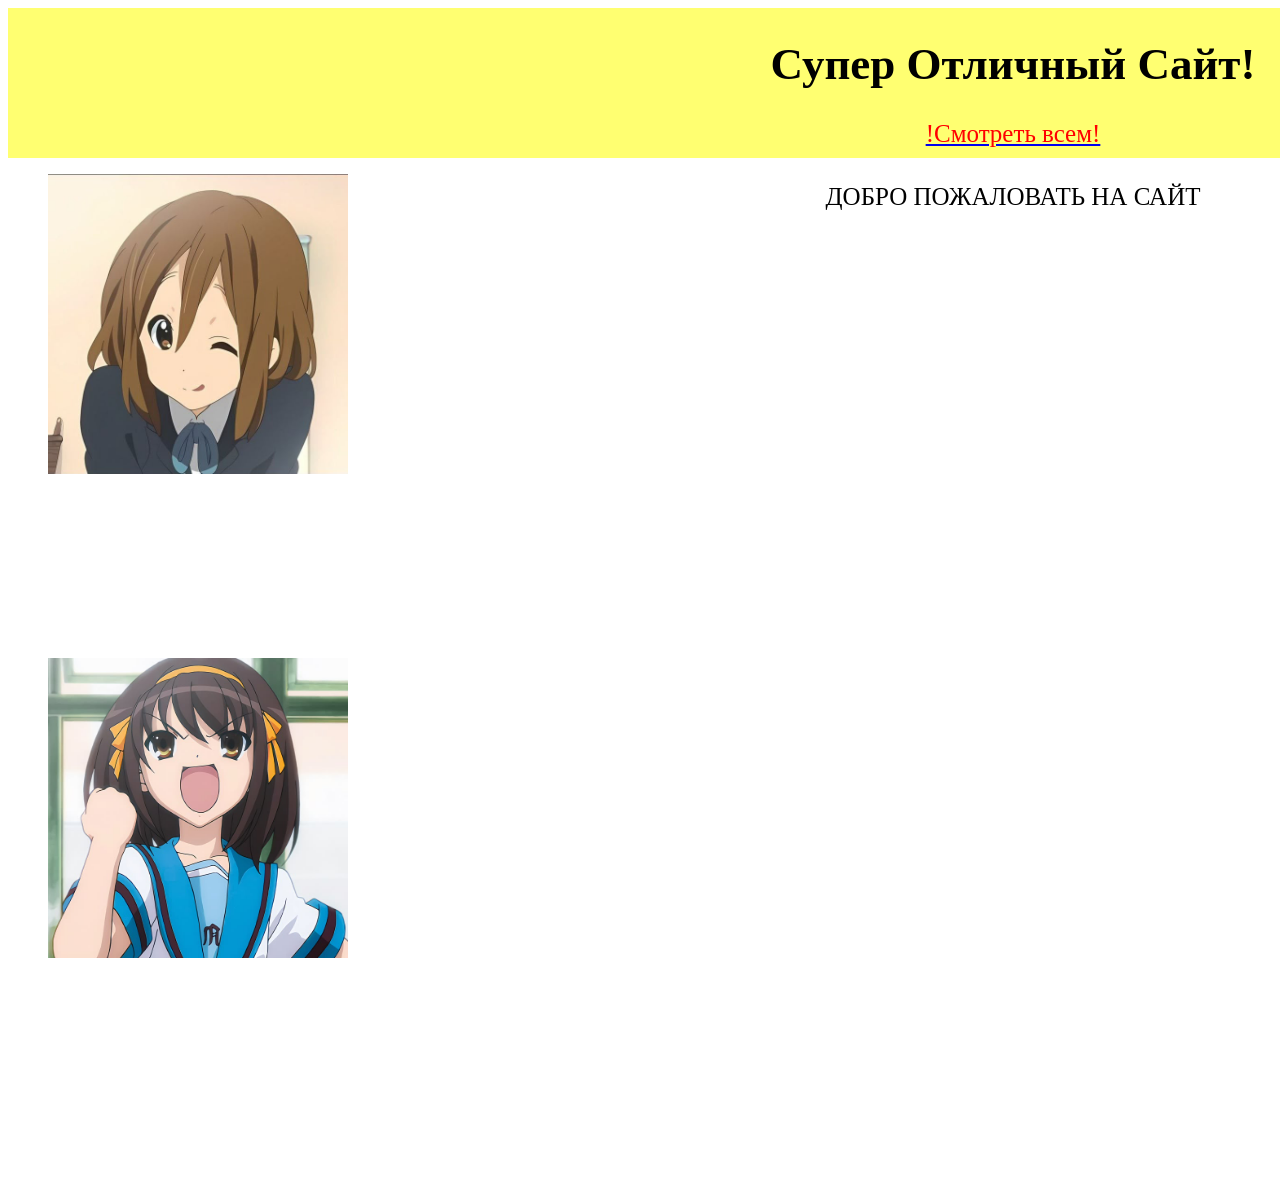
==== index.html @ 8b42d3da "Add files via upload" ====
<!DOCTYPE html>
<html lang="en">

<head>
    <meta charset="UTF-8">
    <meta name="viewport" content="width=device-width, initial-scale=1.0">
    <title>SuperOtlichiSait</title>
    <link rel="stylesheet" href="./styles/main.css">
</head>

<body>

    <div class="cont">

        <header class="shapka">

            <h1>Супер Отличный Сайт!</h1>
            <a class="look" href="./index2.html"><p>!Смотреть всем!</p></a>

        </header>

        <figure class="gallery1">

            <img class="Img Yui" src="./img/yui.jpg" alt="yui">
            <img class="Img Haruhi" src="./img/HaruhiSuzumiya.jpg" alt="Haruhi">

        </figure>

        <figure class="gallery2">

            <img class="Img Nana" src="./img/nana.jpg" alt="">
            <img class="Img Mikuru" src="./img/dante.png" alt="">

        </figure>

        <main class="glavnoe">

            <p>ДОБРО ПОЖАЛОВАТЬ НА САЙТ</p>

        </main>

        <footer class="konec">

            <p></p>

        </footer>

    </div>

</body>

</html>
---- styles/main.css ----
.cont {
    display: grid;
    /* border: 5px solid red; */
    grid-template-areas:
        "elem1 elem1 elem1"
        "elem2 elem3 elem4"
        "elem5 elem5 elem5";
}

/* Настройки шапки */
.shapka {
    height: 150px;
    grid-area: elem1;
    background-color: rgb(255, 255, 113);
    box-sizing: border-box;
}

.shapka>h1 {
    display: flex;
    justify-content: center;
    font-size: 45px;
}

.look>p {
    display: flex;
    justify-content: center;
    font-size: 25px;
    color: red;
}

/* Настройки главного */
.glavnoe {
    /* border: 5px solid red; */
    box-sizing: border-box;
    grid-area: elem3;
    margin: auto;
    width: 1250px;
    height: 1000px;
}

.glavnoe>p {
    display: flex;
    justify-content: center;
    align-items: center;
    font-size: 25px;
}

/* настройки конца */
.konec {
    grid-area: elem5;
}


/* настройка картинок */
.gallery1 {
    justify-content: center;
    display: grid;
    grid-area: elem2;
}

.gallery2 {
    justify-content: center;
    display: grid;
    grid-area: elem4;
}

.Img {
    width: 300px;
    height: 300px;
}

.Yui {
    grid-row: 1/2;
}

.Haruhi {
    grid-row: 2/3;
}

.Nana {
    grid-row: 1/2;
}

.dante {
    grid-row: 2/3;
}
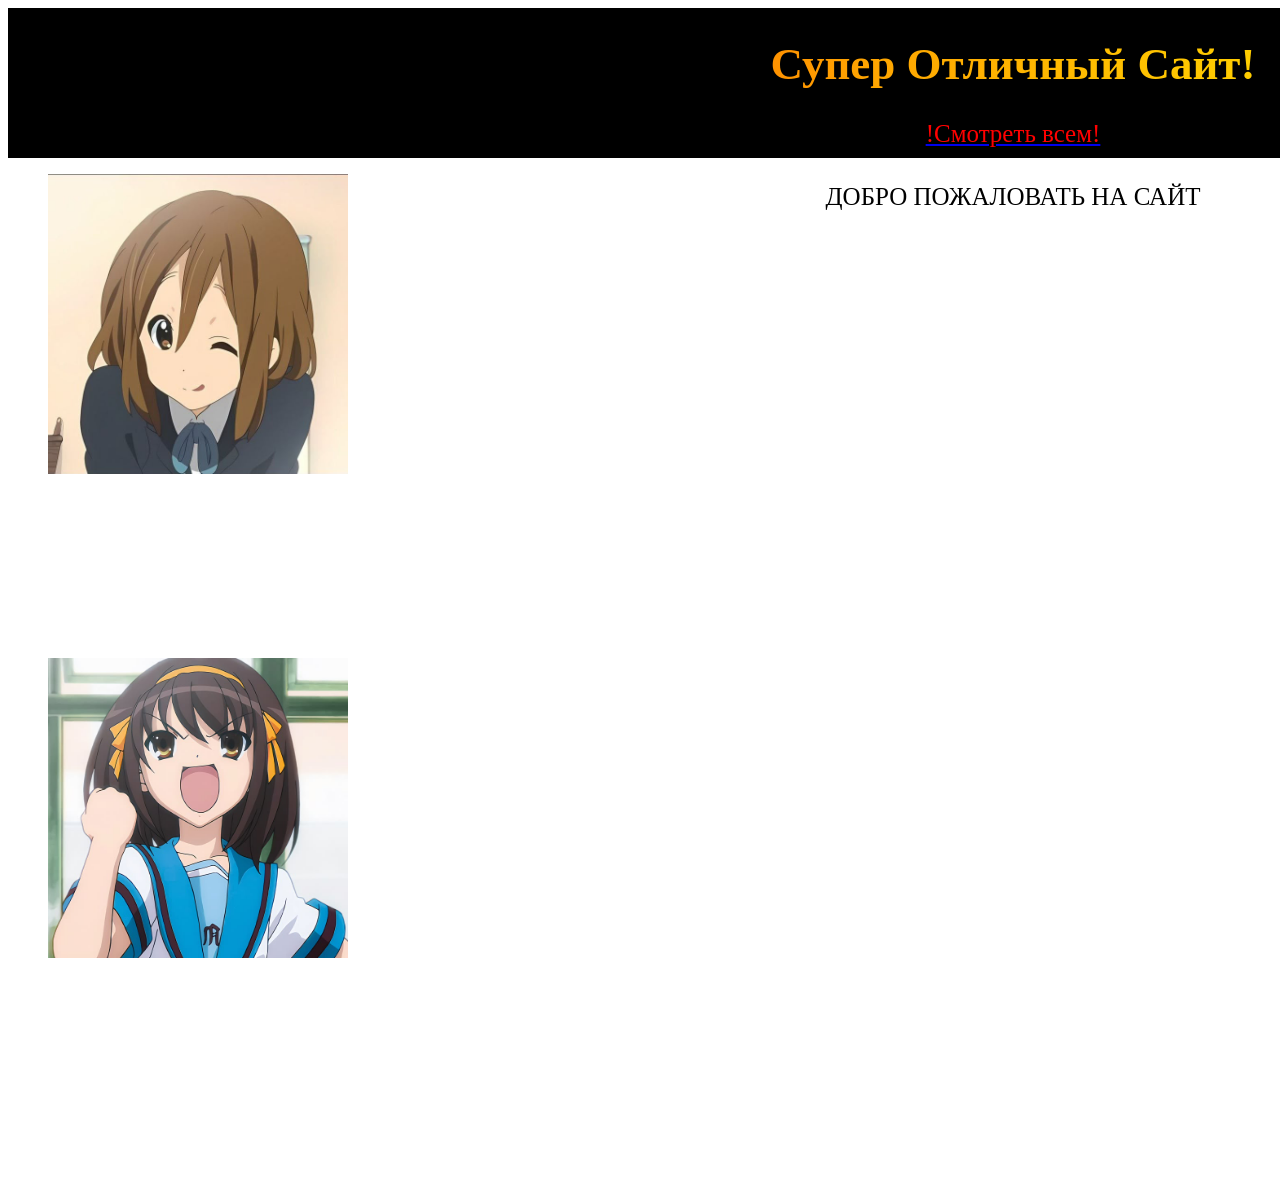
==== commit 6df17a21: "Add files via upload" ====
--- a/index.html
+++ b/index.html
@@ -14,7 +14,7 @@
 
         <header class="shapka">
 
-            <h1>Супер Отличный Сайт!</h1>
+            <h1 class="raindow-text">Супер Отличный Сайт!</h1>
             <a class="look" href="./index2.html"><p>!Смотреть всем!</p></a>
 
         </header>
@@ -29,7 +29,7 @@
         <figure class="gallery2">
 
             <img class="Img Nana" src="./img/nana.jpg" alt="">
-            <img class="Img Mikuru" src="./img/dante.png" alt="">
+            <img class="Img Dante" src="./img/dante.png" alt="">
 
         </figure>
 
--- a/styles/main.css
+++ b/styles/main.css
@@ -11,7 +11,7 @@
 .shapka {
     height: 150px;
     grid-area: elem1;
-    background-color: rgb(255, 255, 113);
+    background-color: black;
     box-sizing: border-box;
 }
 
@@ -83,4 +83,33 @@
 
 .dante {
     grid-row: 2/3;
+}
+
+/* настройка разноцветного цвета */
+.raindow-text{
+    background: linear-gradient(
+        90deg,
+        red,
+        orange,
+        yellow,
+        green,
+        rgb(0, 225, 255),
+        blue,
+        violet,
+        red
+    );
+    background-size: 300% 100%;
+    background-clip: text;
+    color: transparent;
+    animation: raindow-anim 8s linear infinite;
+}
+
+@keyframes raindow-anim{
+    from{
+        background-position: 0% 50%;
+    }
+    to{
+        background-position: 300% 50%;
+    }
+
 }
